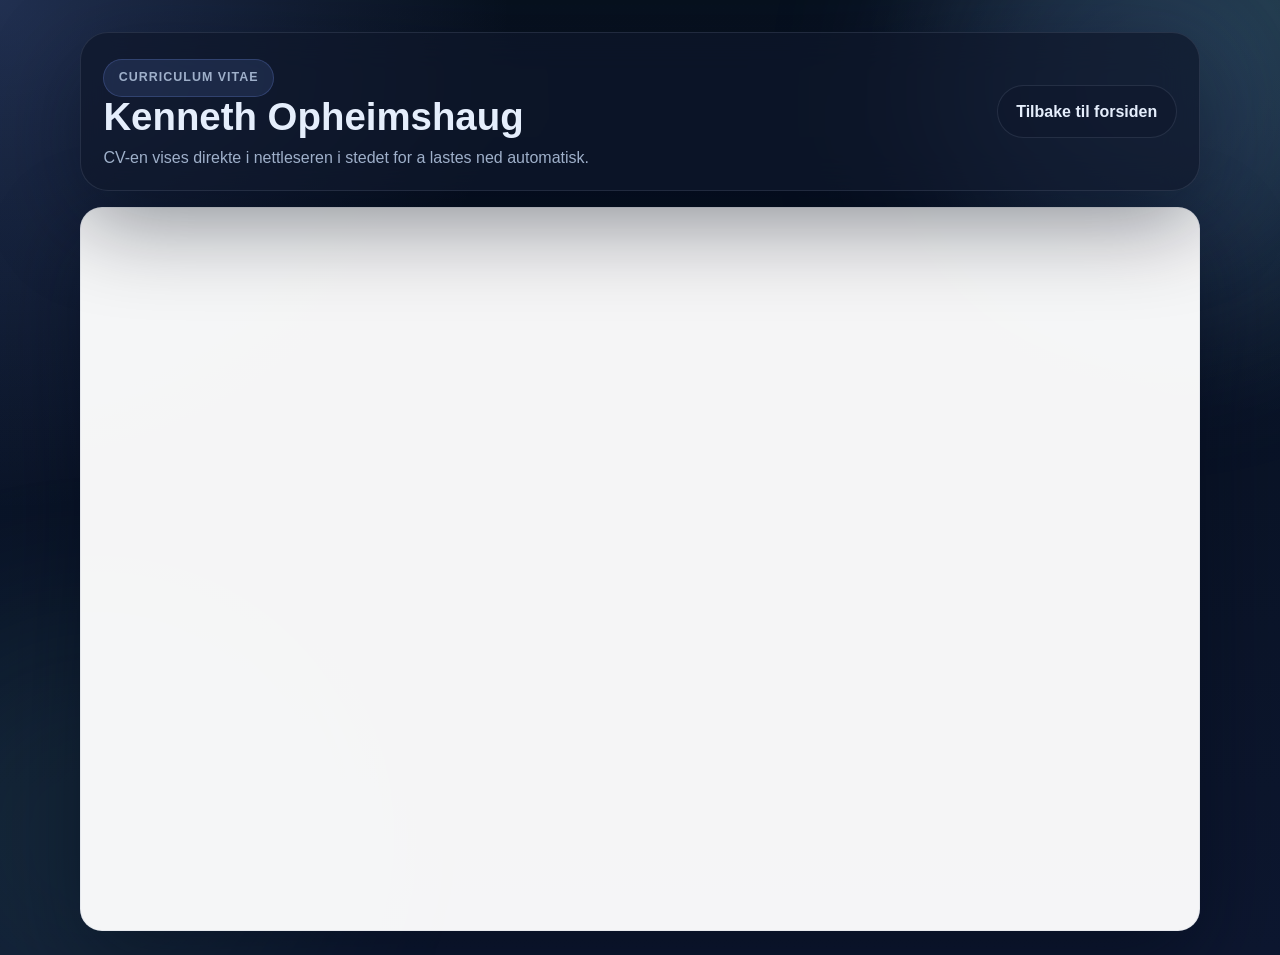
==== cv.html @ 6c6b27bf "Åpner cv i nytt vindu" ====
<!DOCTYPE html>
<html lang="en">
<head>
  <meta charset="UTF-8">
  <meta name="viewport" content="width=device-width, initial-scale=1.0">
  <meta name="color-scheme" content="dark">
  <meta name="theme-color" content="#08101f">
  <title>Kenneth Opheimshaug | CV</title>
  <link rel="stylesheet" href="styles.css">
  <style>
    .cv-viewer-page {
      min-height: 100vh;
      display: flex;
      flex-direction: column;
    }

    .cv-viewer-shell {
      width: min(1120px, calc(100% - 2rem));
      margin: 0 auto;
      padding: 2rem 0 1.5rem;
      display: flex;
      flex-direction: column;
      gap: 1rem;
      flex: 1;
    }

    .cv-viewer-header {
      display: flex;
      align-items: center;
      justify-content: space-between;
      gap: 1rem;
      flex-wrap: wrap;
      padding: 1.2rem 1.4rem;
    }

    .cv-viewer-header h1 {
      margin: 0;
      font-size: clamp(1.8rem, 3vw, 2.6rem);
      line-height: 1.05;
    }

    .cv-viewer-header p {
      margin: 0.45rem 0 0;
      color: var(--muted);
    }

    .cv-frame {
      flex: 1;
      min-height: calc(100vh - 11rem);
      width: 100%;
      border: 1px solid var(--border);
      border-radius: var(--radius-lg);
      background: rgba(255, 255, 255, 0.96);
      box-shadow: var(--shadow);
    }

    .cv-viewer-actions {
      display: flex;
      gap: 0.75rem;
      flex-wrap: wrap;
    }

    @media (max-width: 700px) {
      .cv-viewer-shell {
        padding-top: 1rem;
      }

      .cv-frame {
        min-height: calc(100vh - 13rem);
      }
    }
  </style>
</head>
<body class="cv-viewer-page">
  <main class="cv-viewer-shell">
    <section class="surface card cv-viewer-header">
      <div>
        <p class="eyebrow">Curriculum Vitae</p>
        <h1>Kenneth Opheimshaug</h1>
        <p>CV-en vises direkte i nettleseren i stedet for a lastes ned automatisk.</p>
      </div>

      <div class="cv-viewer-actions">
        <a class="button secondary" href="index.html">Tilbake til forsiden</a>
      </div>
    </section>

    <iframe
      class="cv-frame"
      src="CV.pdf#view=FitH"
      title="Kenneth Opheimshaug CV"
    ></iframe>
  </main>
</body>
</html>
---- styles.css ----
:root {
  color-scheme: dark;
  --bg: #07111f;
  --bg-2: #0d1730;
  --surface: rgba(15, 23, 42, 0.72);
  --surface-strong: rgba(15, 23, 42, 0.92);
  --border: rgba(148, 163, 184, 0.16);
  --border-strong: rgba(148, 163, 184, 0.28);
  --text: #e5eefc;
  --muted: #9fb0ca;
  --accent: #7c9cff;
  --accent-2: #77e6c2;
  --shadow: 0 30px 90px rgba(2, 8, 23, 0.45);
  --radius-xl: 28px;
  --radius-lg: 22px;
  --radius-md: 18px;
}

* {
  box-sizing: border-box;
}

html {
  scroll-behavior: smooth;
}

body {
  margin: 0;
  min-height: 100vh;
  color: var(--text);
  font-family: Inter, "Segoe UI", -apple-system, BlinkMacSystemFont, "Helvetica Neue", sans-serif;
  line-height: 1.6;
  background:
    radial-gradient(circle at top left, rgba(124, 156, 255, 0.22), transparent 32%),
    radial-gradient(circle at top right, rgba(119, 230, 194, 0.14), transparent 26%),
    linear-gradient(180deg, var(--bg), var(--bg-2));
}

body::before,
body::after {
  content: "";
  position: fixed;
  inset: auto;
  width: 28rem;
  height: 28rem;
  border-radius: 50%;
  filter: blur(90px);
  opacity: 0.35;
  pointer-events: none;
  z-index: -1;
}

body::before {
  top: -8rem;
  right: -6rem;
  background: rgba(124, 156, 255, 0.5);
}

body::after {
  bottom: -10rem;
  left: -8rem;
  background: rgba(119, 230, 194, 0.24);
}

a {
  color: inherit;
}

a:focus-visible,
button:focus-visible {
  outline: 2px solid rgba(124, 156, 255, 0.9);
  outline-offset: 3px;
}

.page-shell {
  position: relative;
  isolation: isolate;
}

.container {
  width: min(1120px, calc(100% - 2rem));
  margin: 0 auto;
}

.site-header {
  position: sticky;
  top: 0;
  z-index: 20;
  backdrop-filter: blur(20px);
  background: rgba(7, 17, 31, 0.66);
  border-bottom: 1px solid rgba(148, 163, 184, 0.12);
}

.nav {
  width: min(1120px, calc(100% - 2rem));
  margin: 0 auto;
  min-height: 4.75rem;
  display: flex;
  align-items: center;
  justify-content: space-between;
  gap: 1rem;
}

.brand {
  display: inline-flex;
  align-items: center;
  gap: 0.8rem;
  text-decoration: none;
  font-weight: 700;
  letter-spacing: 0.08em;
  text-transform: uppercase;
  white-space: nowrap;
}

.brand-mark {
  width: 2.4rem;
  height: 2.4rem;
  border-radius: 0.9rem;
  background: linear-gradient(135deg, var(--accent), var(--accent-2));
  box-shadow: 0 12px 30px rgba(124, 156, 255, 0.32);
}

.brand-text {
  font-size: 0.82rem;
}

.nav-links {
  display: flex;
  flex-wrap: wrap;
  gap: 0.75rem;
}

.nav-links a {
  text-decoration: none;
  color: var(--muted);
  padding: 0.7rem 1rem;
  border-radius: 999px;
  border: 1px solid transparent;
  background: rgba(15, 23, 42, 0.4);
  transition: transform 160ms ease, border-color 160ms ease, color 160ms ease, background 160ms ease;
}

.nav-links a:hover,
.nav-links a:focus-visible {
  color: var(--text);
  border-color: var(--border-strong);
  background: rgba(15, 23, 42, 0.8);
  transform: translateY(-1px);
}

.hero {
  padding: clamp(4rem, 8vw, 7rem) 0 3rem;
}

.hero-grid {
  display: grid;
  grid-template-columns: minmax(0, 1.15fr) minmax(0, 0.85fr);
  gap: 1.5rem;
  align-items: stretch;
}

.hero-copy {
  padding: 1rem 0;
}

.kicker,
.eyebrow,
.project-tag {
  display: inline-flex;
  align-items: center;
  width: fit-content;
  border-radius: 999px;
  font-size: 0.78rem;
  font-weight: 700;
  letter-spacing: 0.08em;
  text-transform: uppercase;
}

.kicker,
.eyebrow {
  padding: 0.5rem 0.9rem;
  background: rgba(124, 156, 255, 0.12);
  color: #c8d6ff;
  border: 1px solid rgba(124, 156, 255, 0.22);
}

.project-tag {
  padding: 0.45rem 0.8rem;
  background: rgba(119, 230, 194, 0.12);
  color: #bff5e5;
  border: 1px solid rgba(119, 230, 194, 0.22);
}

.hero h1 {
  margin: 1rem 0 1rem;
  font-size: clamp(2.8rem, 7vw, 5.4rem);
  line-height: 0.98;
  letter-spacing: -0.05em;
  max-width: 10ch;
}

.hero p,
.section-heading p,
.card p,
.timeline-item p {
  color: var(--muted);
}

.hero p {
  max-width: 60ch;
  font-size: 1.05rem;
}

.cta-row {
  margin-top: 2rem;
  display: flex;
  flex-wrap: wrap;
  gap: 0.85rem;
}

.button {
  display: inline-flex;
  align-items: center;
  justify-content: center;
  min-height: 3rem;
  padding: 0.8rem 1.15rem;
  border-radius: 999px;
  text-decoration: none;
  font-weight: 700;
  transition: transform 160ms ease, box-shadow 160ms ease, background 160ms ease, color 160ms ease;
}

.button:hover,
.button:focus-visible {
  transform: translateY(-1px);
}

.button.primary {
  color: #09101f;
  background: linear-gradient(135deg, var(--accent), var(--accent-2));
  box-shadow: 0 16px 30px rgba(124, 156, 255, 0.25);
}

.button.secondary {
  color: var(--text);
  background: rgba(15, 23, 42, 0.45);
  border: 1px solid var(--border);
}

.surface {
  background: var(--surface);
  border: 1px solid var(--border);
  border-radius: var(--radius-xl);
  box-shadow: var(--shadow);
  backdrop-filter: blur(18px);
}

.card {
  padding: 1.35rem;
}

.hero-card {
  display: grid;
  gap: 1.25rem;
  align-content: start;
}

.hero-card h2,
.section-heading h2,
.card h3 {
  margin: 0;
}

.hero-card h2 {
  margin-top: 0.55rem;
  font-size: 1.6rem;
}

.metric-grid {
  display: grid;
  grid-template-columns: repeat(2, minmax(0, 1fr));
  gap: 0.85rem;
}

.mini-card,
.cv-block,
.timeline-item {
  padding: 1rem;
  border-radius: var(--radius-md);
  background: rgba(15, 23, 42, 0.52);
  border: 1px solid rgba(148, 163, 184, 0.14);
}

.mini-card span {
  display: block;
  font-size: 0.8rem;
  color: var(--muted);
  margin-bottom: 0.25rem;
}

.mini-card strong {
  font-size: 1rem;
}

.section {
  padding: 3rem 0;
}

.section-heading {
  display: grid;
  gap: 0.55rem;
  margin-bottom: 1.25rem;
}

.section-heading h2 {
  font-size: clamp(1.8rem, 4vw, 2.6rem);
  letter-spacing: -0.03em;
}

.section-heading p {
  max-width: 68ch;
}

.section-card {
  padding: 1rem;
}

.about-grid,
.projects-grid {
  display: grid;
  grid-template-columns: repeat(2, minmax(0, 1fr));
  gap: 1rem;
}

.about-grid {
  align-items: start;
}

.card-header {
  margin-bottom: 1rem;
}

.card-header p {
  margin-bottom: 0;
}

.cv-grid {
  display: grid;
  grid-template-columns: repeat(2, minmax(0, 1fr));
  gap: 0.9rem;
}

.cv-block h4 {
  margin: 0 0 0.4rem;
  font-size: 1rem;
}

.cv-block p,
.timeline-item p {
  margin: 0;
}

.project-card {
  display: grid;
  gap: 0.9rem;
}

.project-card h3 {
  font-size: 1.25rem;
}

.timeline {
  display: grid;
  gap: 1rem;
}

.timeline-item {
  position: relative;
  padding-left: 1.2rem;
}

.timeline-item::before {
  content: "";
  position: absolute;
  left: 0;
  top: 1.05rem;
  width: 0.55rem;
  height: 0.55rem;
  border-radius: 50%;
  background: linear-gradient(135deg, var(--accent), var(--accent-2));
  box-shadow: 0 0 0 6px rgba(124, 156, 255, 0.12);
}

.timeline-item h3 {
  margin: 0 0 0.35rem;
}

.footer {
  padding: 2rem 0 3rem;
  text-align: center;
  color: var(--muted);
}

section {
  scroll-margin-top: 5.5rem;
}

@media (max-width: 900px) {
  .site-header {
    position: static;
  }

  .nav,
  .hero-grid,
  .about-grid,
  .projects-grid,
  .cv-grid,
  .metric-grid {
    grid-template-columns: 1fr;
  }

  .nav {
    flex-direction: column;
    align-items: flex-start;
    padding: 1rem 0;
    min-height: auto;
  }

  .nav-links {
    width: 100%;
  }

  .nav-links a {
    flex: 1 1 auto;
    text-align: center;
  }

  .hero h1 {
    max-width: 100%;
  }
}

@media (max-width: 640px) {
  .container,
  .nav {
    width: min(1120px, calc(100% - 1.25rem));
  }

  .hero {
    padding-top: 2.5rem;
  }

  .card,
  .section-card {
    padding: 1rem;
  }
}
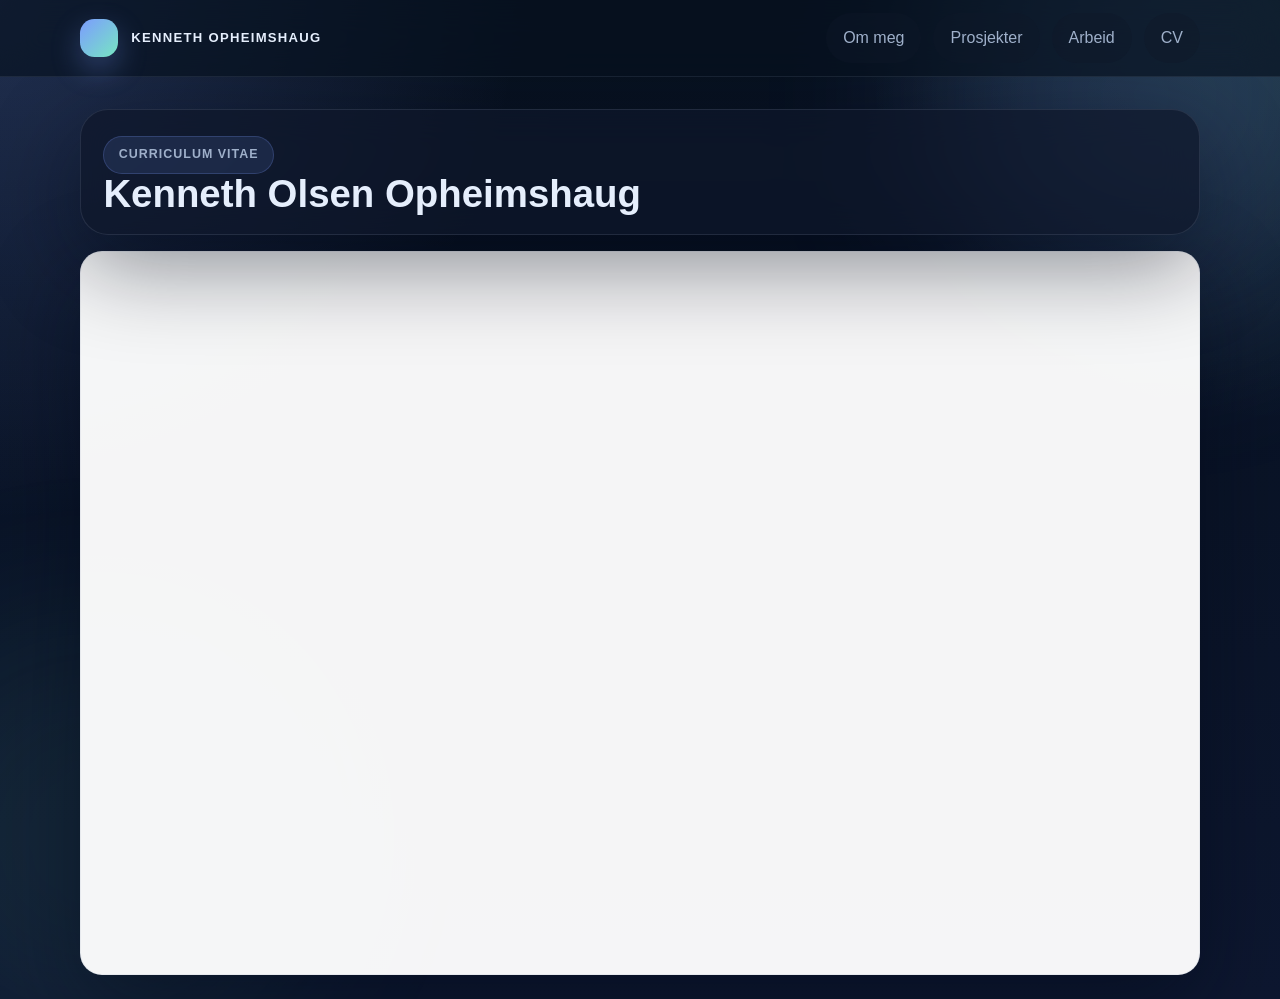
==== commit e9ecece2: "Chore: Better handling and style for cv and about." ====
--- a/cv.html
+++ b/cv.html
@@ -71,17 +71,25 @@
     }
   </style>
 </head>
-<body class="cv-viewer-page">
+    <header class="site-header">
+      <nav class="nav" aria-label="Primary">
+        <a class="brand" href="#top">
+          <span class="brand-mark" aria-hidden="true"></span>
+          <span class="brand-text">Kenneth Opheimshaug</span>
+        </a>
+        <div class="nav-links">
+        <a href="index.html#about">Om meg</a>
+        <a href="index.html#projects">Prosjekter</a>
+        <a href="index.html#work">Arbeid</a>
+        <a href="cv.html">CV</a>
+        </div>
+      </nav>
+    </header>
   <main class="cv-viewer-shell">
     <section class="surface card cv-viewer-header">
       <div>
         <p class="eyebrow">Curriculum Vitae</p>
-        <h1>Kenneth Opheimshaug</h1>
-        <p>CV-en vises direkte i nettleseren i stedet for a lastes ned automatisk.</p>
-      </div>
-
-      <div class="cv-viewer-actions">
-        <a class="button secondary" href="index.html">Tilbake til forsiden</a>
+        <h1>Kenneth Olsen Opheimshaug</h1>
       </div>
     </section>
 
--- a/styles.css
+++ b/styles.css
@@ -336,6 +336,78 @@
   align-items: start;
 }
 
+.bio-card {
+  display: grid;
+  gap: 1rem;
+}
+
+.bio-card p {
+  margin: 0;
+}
+
+.bio-avatar {
+  display: block;
+  width: clamp(8.5rem, 28vw, 11rem);
+  aspect-ratio: 1;
+  object-fit: cover;
+  border-radius: 50%;
+  justify-self: start;
+  padding: 0.28rem;
+  background:
+    linear-gradient(135deg, rgba(124, 156, 255, 0.88), rgba(119, 230, 194, 0.88));
+  box-shadow:
+    0 22px 48px rgba(2, 8, 23, 0.34),
+    0 0 0 1px rgba(148, 163, 184, 0.18);
+}
+
+.bio-socials {
+  display: flex;
+  flex-wrap: wrap;
+  gap: 0.75rem;
+  margin-top: 0.15rem;
+}
+
+.social-link {
+  display: inline-flex;
+  align-items: center;
+  justify-content: center;
+  width: 3rem;
+  height: 3rem;
+  padding: 0.5rem;
+  border-radius: 50%;
+  color: var(--text);
+  text-decoration: none;
+  border: 1px solid rgba(148, 163, 184, 0.18);
+  background:
+    linear-gradient(180deg, rgba(124, 156, 255, 0.14), rgba(15, 23, 42, 0.82));
+  box-shadow:
+    inset 0 1px 0 rgba(229, 238, 252, 0.06),
+    0 14px 28px rgba(2, 8, 23, 0.22);
+  transition:
+    transform 160ms ease,
+    border-color 160ms ease,
+    background 160ms ease,
+    box-shadow 160ms ease;
+}
+
+.social-link:hover,
+.social-link:focus-visible {
+  transform: translateY(-2px);
+  border-color: rgba(124, 156, 255, 0.38);
+  background:
+    linear-gradient(180deg, rgba(124, 156, 255, 0.24), rgba(15, 23, 42, 0.92));
+  box-shadow:
+    inset 0 1px 0 rgba(229, 238, 252, 0.08),
+    0 18px 34px rgba(124, 156, 255, 0.18);
+}
+
+.social-link svg {
+  display: block;
+  width: 100%;
+  height: 100%;
+  fill: currentColor;
+}
+
 .card-header {
   margin-bottom: 1rem;
 }
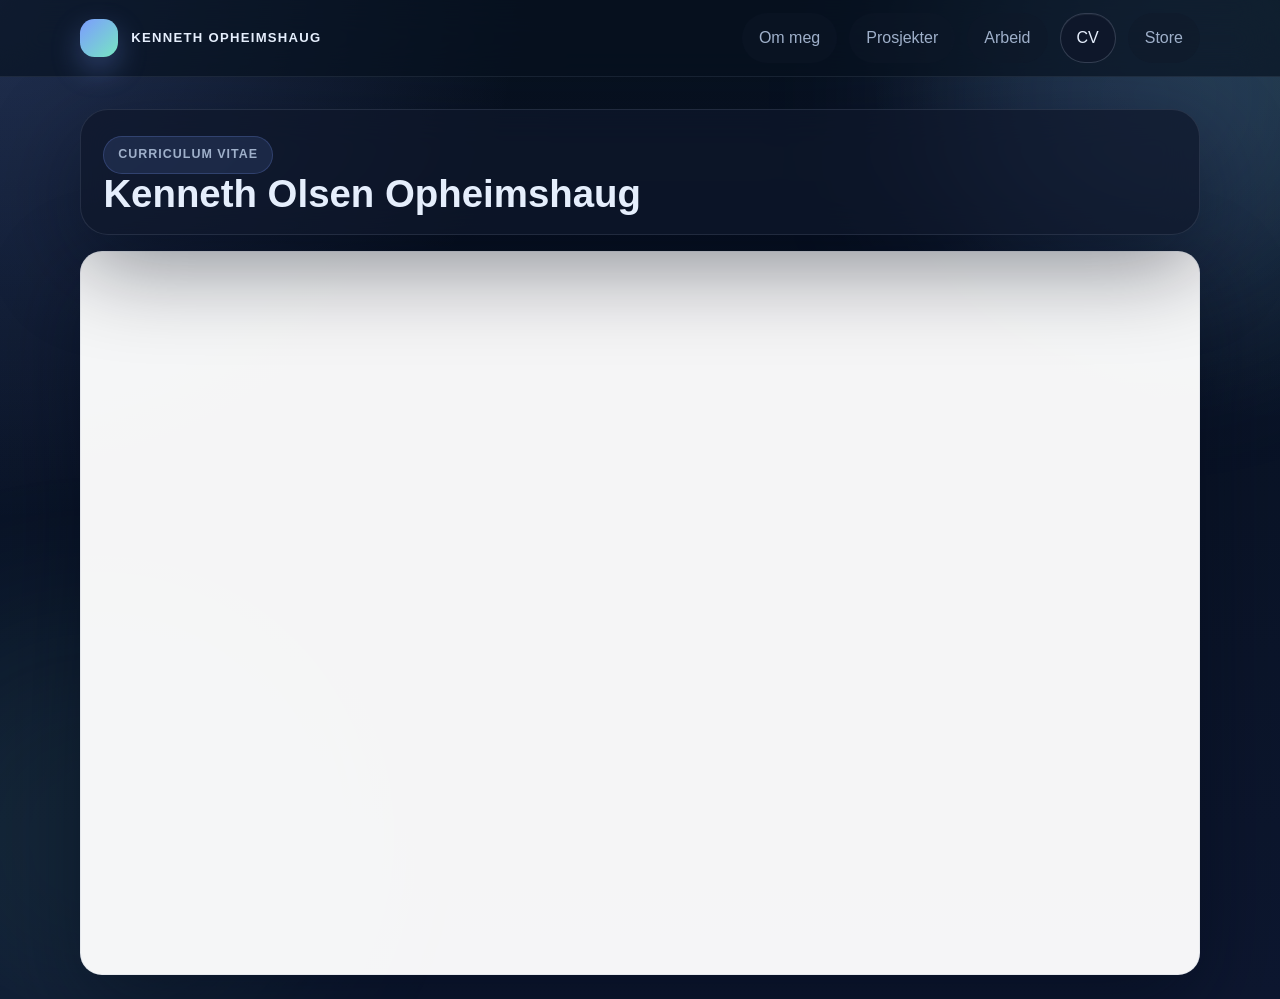
==== commit c631526f: "Feat: Added store for test" ====
--- a/cv.html
+++ b/cv.html
@@ -9,6 +9,12 @@
   <link rel="stylesheet" href="styles.css">
   <style>
     .cv-viewer-page {
+      min-height: 100vh;
+      display: flex;
+      flex-direction: column;
+    }
+
+    .cv-viewer-page .page-shell {
       min-height: 100vh;
       display: flex;
       flex-direction: column;
@@ -71,33 +77,38 @@
     }
   </style>
 </head>
+<body class="cv-viewer-page">
+  <div class="page-shell">
     <header class="site-header">
       <nav class="nav" aria-label="Primary">
-        <a class="brand" href="#top">
+        <a class="brand" href="index.html">
           <span class="brand-mark" aria-hidden="true"></span>
           <span class="brand-text">Kenneth Opheimshaug</span>
         </a>
         <div class="nav-links">
-        <a href="index.html#about">Om meg</a>
-        <a href="index.html#projects">Prosjekter</a>
-        <a href="index.html#work">Arbeid</a>
-        <a href="cv.html">CV</a>
+          <a href="index.html#about">Om meg</a>
+          <a href="index.html#projects">Prosjekter</a>
+          <a href="index.html#work">Arbeid</a>
+          <a href="cv.html" aria-current="page">CV</a>
+          <a href="store.html">Store</a>
         </div>
       </nav>
     </header>
-  <main class="cv-viewer-shell">
-    <section class="surface card cv-viewer-header">
-      <div>
-        <p class="eyebrow">Curriculum Vitae</p>
-        <h1>Kenneth Olsen Opheimshaug</h1>
-      </div>
-    </section>
 
-    <iframe
-      class="cv-frame"
-      src="CV.pdf#view=FitH"
-      title="Kenneth Opheimshaug CV"
-    ></iframe>
-  </main>
+    <main class="cv-viewer-shell">
+      <section class="surface card cv-viewer-header">
+        <div>
+          <p class="eyebrow">Curriculum Vitae</p>
+          <h1>Kenneth Olsen Opheimshaug</h1>
+        </div>
+      </section>
+
+      <iframe
+        class="cv-frame"
+        src="CV.pdf#view=FitH"
+        title="Kenneth Opheimshaug CV"
+      ></iframe>
+    </main>
+  </div>
 </body>
-</html>+</html>
--- a/styles.css
+++ b/styles.css
@@ -148,6 +148,13 @@
   transform: translateY(-1px);
 }
 
+.nav-links a[aria-current="page"] {
+  color: var(--text);
+  border-color: var(--border-strong);
+  background: rgba(15, 23, 42, 0.8);
+  box-shadow: inset 0 1px 0 rgba(229, 238, 252, 0.06);
+}
+
 .hero {
   padding: clamp(4rem, 8vw, 7rem) 0 3rem;
 }
@@ -224,9 +231,13 @@
   justify-content: center;
   min-height: 3rem;
   padding: 0.8rem 1.15rem;
+  border: 1px solid transparent;
   border-radius: 999px;
   text-decoration: none;
   font-weight: 700;
+  font: inherit;
+  cursor: pointer;
+  appearance: none;
   transition: transform 160ms ease, box-shadow 160ms ease, background 160ms ease, color 160ms ease;
 }
 
@@ -467,6 +478,266 @@
   margin: 0 0 0.35rem;
 }
 
+.store-hero-grid {
+  display: grid;
+  grid-template-columns: minmax(0, 1.1fr) minmax(0, 0.9fr);
+  gap: 1.5rem;
+  align-items: stretch;
+}
+
+.store-hero h1 {
+  max-width: 12ch;
+}
+
+.store-feature-card {
+  display: grid;
+  gap: 1.25rem;
+  align-content: start;
+}
+
+.store-feature-card h2 {
+  margin: 0.55rem 0 0;
+  font-size: 1.6rem;
+}
+
+.store-feature-card p:last-child {
+  margin-bottom: 0;
+}
+
+.store-stat-grid {
+  display: grid;
+  grid-template-columns: repeat(2, minmax(0, 1fr));
+  gap: 0.85rem;
+}
+
+.store-category-grid,
+.store-product-grid {
+  display: grid;
+  gap: 1rem;
+}
+
+.store-category-grid {
+  grid-template-columns: repeat(auto-fit, minmax(220px, 1fr));
+}
+
+.store-product-grid {
+  grid-template-columns: repeat(auto-fit, minmax(280px, 1fr));
+}
+
+.store-category-card,
+.product-card {
+  height: 100%;
+}
+
+.store-category-card {
+  display: grid;
+  gap: 0.9rem;
+  align-content: start;
+}
+
+.product-card {
+  display: grid;
+  gap: 1rem;
+  align-content: start;
+}
+
+.product-media {
+  position: relative;
+  margin: 0;
+  aspect-ratio: 4 / 5;
+  display: grid;
+  place-items: center;
+  overflow: hidden;
+  padding: 0.45rem;
+  border-radius: var(--radius-lg);
+  border: 1px solid rgba(148, 163, 184, 0.18);
+  background:
+    radial-gradient(circle at top, rgba(229, 238, 252, 0.12), transparent 34%),
+    linear-gradient(155deg, rgba(124, 156, 255, 0.32), rgba(13, 23, 48, 0.95));
+  box-shadow: inset 0 1px 0 rgba(229, 238, 252, 0.06);
+}
+
+.product-image {
+  display: block;
+  width: 200%;
+  height: 200%;
+  object-fit: contain;
+  object-position: center;
+  filter: drop-shadow(0 22px 28px rgba(2, 8, 23, 0.24));
+}
+
+.product-image[hidden] {
+  display: none;
+}
+
+.product-media-carousel {
+  padding: 0.45rem 3rem 2rem 0.45rem;
+}
+
+.product-media-carousel .product-image {
+  width: 124%;
+  height: 124%;
+}
+
+.store-product-grid .product-card:nth-child(2) .product-media {
+  background:
+    radial-gradient(circle at top left, rgba(119, 230, 194, 0.16), transparent 36%),
+    linear-gradient(155deg, rgba(28, 39, 77, 0.96), rgba(119, 230, 194, 0.26));
+}
+
+.store-product-grid .product-card:nth-child(3) .product-media {
+  background:
+    radial-gradient(circle at top, rgba(124, 156, 255, 0.16), transparent 38%),
+    linear-gradient(155deg, rgba(78, 48, 89, 0.92), rgba(13, 23, 48, 0.96));
+}
+
+.store-product-grid .product-card:nth-child(4) .product-media {
+  background:
+    radial-gradient(circle at top right, rgba(119, 230, 194, 0.14), transparent 38%),
+    linear-gradient(155deg, rgba(18, 52, 63, 0.94), rgba(13, 23, 48, 0.98));
+}
+
+.store-product-grid .product-card:nth-child(5) .product-media {
+  background:
+    radial-gradient(circle at top left, rgba(255, 214, 160, 0.12), transparent 34%),
+    linear-gradient(155deg, rgba(84, 57, 44, 0.9), rgba(13, 23, 48, 0.98));
+}
+
+.store-product-grid .product-card:nth-child(6) .product-media {
+  background:
+    radial-gradient(circle at top, rgba(184, 170, 255, 0.14), transparent 36%),
+    linear-gradient(155deg, rgba(33, 38, 79, 0.94), rgba(13, 23, 48, 0.98));
+}
+
+.product-meta {
+  display: grid;
+  gap: 0.7rem;
+}
+
+.product-meta p {
+  margin: 0;
+}
+
+.product-sizes {
+  display: grid;
+  gap: 0.55rem;
+}
+
+.product-size-label {
+  color: var(--muted);
+  font-size: 0.78rem;
+  font-weight: 700;
+  letter-spacing: 0.08em;
+  text-transform: uppercase;
+}
+
+.size-list {
+  display: flex;
+  flex-wrap: wrap;
+  gap: 0.5rem;
+}
+
+.size-chip {
+  min-width: 2.5rem;
+  padding: 0.4rem 0.7rem;
+  border-radius: 999px;
+  border: 1px solid rgba(148, 163, 184, 0.18);
+  background: rgba(15, 23, 42, 0.55);
+  color: var(--text);
+  text-align: center;
+  font-size: 0.9rem;
+  font-weight: 700;
+}
+
+.product-price {
+  font-size: 1.12rem;
+  letter-spacing: -0.02em;
+}
+
+.product-actions {
+  display: grid;
+  gap: 0.75rem;
+  margin-top: auto;
+}
+
+.add-to-basket {
+  width: 100%;
+  box-shadow: 0 16px 30px rgba(124, 156, 255, 0.2);
+}
+
+.product-carousel-arrow {
+  position: absolute;
+  top: 50%;
+  right: 0.7rem;
+  z-index: 1;
+  width: 2.35rem;
+  height: 2.35rem;
+  display: inline-flex;
+  align-items: center;
+  justify-content: center;
+  border: 1px solid rgba(148, 163, 184, 0.18);
+  border-radius: 50%;
+  background: rgba(7, 17, 31, 0.78);
+  color: var(--text);
+  cursor: pointer;
+  transform: translateY(-50%);
+  box-shadow: 0 14px 28px rgba(2, 8, 23, 0.22);
+  transition: transform 160ms ease, border-color 160ms ease, background 160ms ease;
+}
+
+.product-carousel-arrow:hover,
+.product-carousel-arrow:focus-visible {
+  border-color: rgba(124, 156, 255, 0.4);
+  background: rgba(15, 23, 42, 0.96);
+  transform: translateY(-50%) scale(1.04);
+}
+
+.product-carousel-arrow span {
+  font-size: 1.15rem;
+  line-height: 1;
+}
+
+.product-carousel-caption {
+  position: absolute;
+  left: 50%;
+  bottom: 0.7rem;
+  transform: translateX(-50%);
+  margin: 0;
+  padding: 0.35rem 0.75rem;
+  border-radius: 999px;
+  border: 1px solid rgba(148, 163, 184, 0.18);
+  background: rgba(7, 17, 31, 0.78);
+  color: #c8d6ff;
+  font-size: 0.74rem;
+  font-weight: 700;
+  letter-spacing: 0.08em;
+  text-transform: uppercase;
+}
+
+.store-banner {
+  display: grid;
+  grid-template-columns: minmax(0, 1.2fr) auto;
+  gap: 1rem;
+  align-items: center;
+}
+
+.store-banner h2 {
+  margin: 0.55rem 0 0;
+  font-size: clamp(1.7rem, 4vw, 2.4rem);
+  letter-spacing: -0.03em;
+}
+
+.store-banner p:last-child {
+  margin-bottom: 0;
+}
+
+.store-banner-actions {
+  display: flex;
+  gap: 0.75rem;
+  flex-wrap: wrap;
+  justify-content: flex-end;
+}
+
 .footer {
   padding: 2rem 0 3rem;
   text-align: center;
@@ -484,10 +755,13 @@
 
   .nav,
   .hero-grid,
+  .store-hero-grid,
   .about-grid,
   .projects-grid,
   .cv-grid,
-  .metric-grid {
+  .metric-grid,
+  .store-stat-grid,
+  .store-banner {
     grid-template-columns: 1fr;
   }
 
@@ -510,6 +784,10 @@
   .hero h1 {
     max-width: 100%;
   }
+
+  .store-banner-actions {
+    justify-content: flex-start;
+  }
 }
 
 @media (max-width: 640px) {
